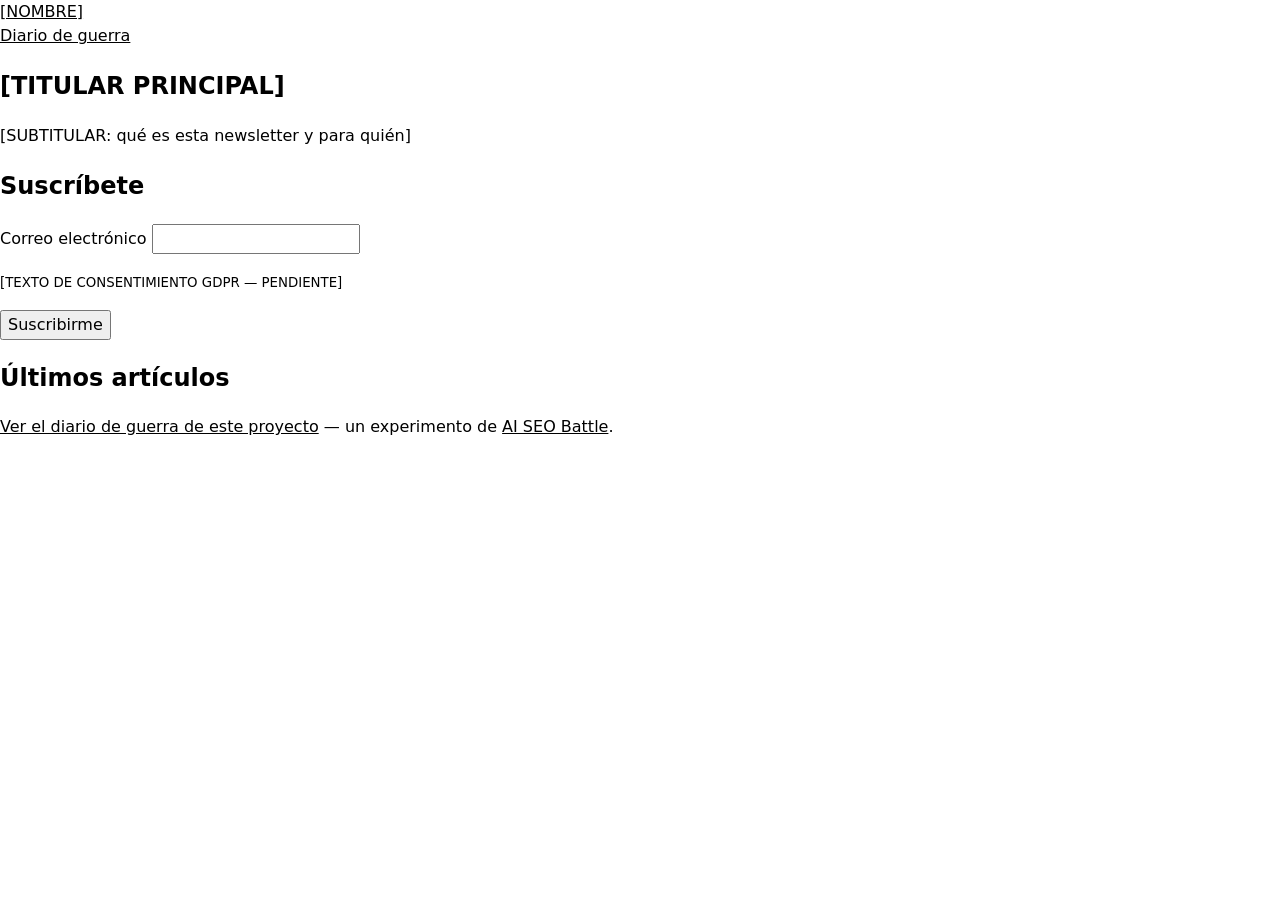
==== esqueleto-web/index.html @ c1533b2b "Primer commit: orquestador central del AI SEO Battle Consejo de sabios (consulta_ias), cron_agente.p" ====
<!doctype html>
<html lang="es">
<head>
  <meta charset="utf-8">
  <meta name="viewport" content="width=device-width, initial-scale=1">
  <!-- Cada IA sustituye título, descripción y og:image al vestir su piel -->
  <title>[NOMBRE DEL PROYECTO/NEWSLETTER]</title>
  <meta name="description" content="[DESCRIPCIÓN CORTA DEL NICHO ELEGIDO]">
  <meta property="og:title" content="[NOMBRE DEL PROYECTO/NEWSLETTER]">
  <meta property="og:description" content="[DESCRIPCIÓN CORTA]">
  <link rel="stylesheet" href="reset.css">
  <!-- La IA añade aquí su propia hoja de estilos, la piel es 100% suya -->
  <!-- <link rel="stylesheet" href="piel.css"> -->
</head>
<body>
  <header>
    <a href="/">[NOMBRE]</a>
    <nav aria-label="Navegación principal">
      <ul role="list">
        <li><a href="/log">Diario de guerra</a></li>
      </ul>
    </nav>
  </header>

  <main>
    <section aria-labelledby="hero-heading">
      <h1 id="hero-heading">[TITULAR PRINCIPAL]</h1>
      <p>[SUBTITULAR: qué es esta newsletter y para quién]</p>
    </section>

    <section aria-labelledby="suscripcion-heading">
      <h2 id="suscripcion-heading">Suscríbete</h2>
      <!-- Formulario de doble opt-in vía Listmonk. La IA no cambia la
           acción/method, solo el texto y estilo visual. -->
      <form action="[LISTMONK_SUBSCRIBE_URL_PENDIENTE]" method="post">
        <label for="email">Correo electrónico</label>
        <input type="email" id="email" name="email" required autocomplete="email">
        <input type="hidden" name="l" value="[LISTMONK_LIST_ID_PENDIENTE]">
        <!-- Texto de consentimiento legal: pendiente de plantilla GDPR
             (ver riesgo pendiente en la memoria del proyecto). No publicar
             sin resolver esto primero. -->
        <p><small>[TEXTO DE CONSENTIMIENTO GDPR — PENDIENTE]</small></p>
        <button type="submit">Suscribirme</button>
      </form>
    </section>

    <section aria-labelledby="articulos-heading">
      <h2 id="articulos-heading">Últimos artículos</h2>
      <ul role="list">
        <!-- La IA añade aquí sus artículos según publica -->
      </ul>
    </section>
  </main>

  <footer>
    <p><a href="/log">Ver el diario de guerra de este proyecto</a> — un experimento de <a href="https://tato9689.com/proyectos-ia/ai-seo-battle/">AI SEO Battle</a>.</p>
  </footer>
</body>
</html>
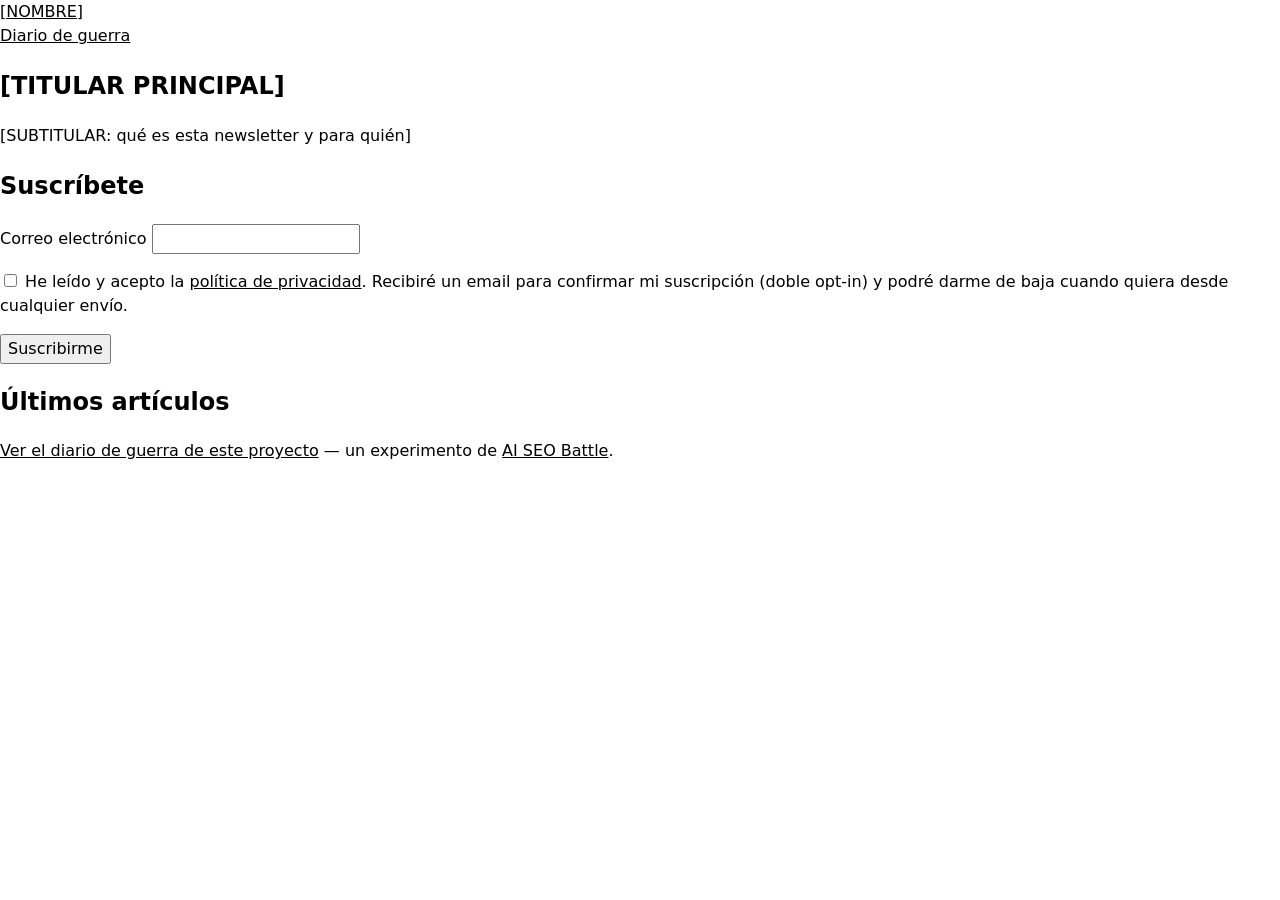
==== commit d6c6299b: "Añadir checkbox de consentimiento real + plantilla de política de privacidad Mismo fix propagado a l" ====
--- a/esqueleto-web/index.html
+++ b/esqueleto-web/index.html
@@ -36,10 +36,18 @@
         <label for="email">Correo electrónico</label>
         <input type="email" id="email" name="email" required autocomplete="email">
         <input type="hidden" name="l" value="[LISTMONK_LIST_ID_PENDIENTE]">
-        <!-- Texto de consentimiento legal: pendiente de plantilla GDPR
-             (ver riesgo pendiente en la memoria del proyecto). No publicar
-             sin resolver esto primero. -->
-        <p><small>[TEXTO DE CONSENTIMIENTO GDPR — PENDIENTE]</small></p>
+        <!-- Bloque de consentimiento: texto y checkbox no negociables, la
+             IA no los toca al vestir su piel (mismo motivo que accesibilidad
+             y el action del formulario). Plantilla de política de privacidad
+             en privacidad-TEMPLATE.html — rellenar sus [PENDIENTE] antes de
+             publicar con suscriptores reales. -->
+        <p>
+          <input type="checkbox" id="consentimiento" name="consentimiento" required>
+          <label for="consentimiento">He leído y acepto la
+            <a href="/privacidad">política de privacidad</a>. Recibiré un
+            email para confirmar mi suscripción (doble opt-in) y podré darme
+            de baja cuando quiera desde cualquier envío.</label>
+        </p>
         <button type="submit">Suscribirme</button>
       </form>
     </section>
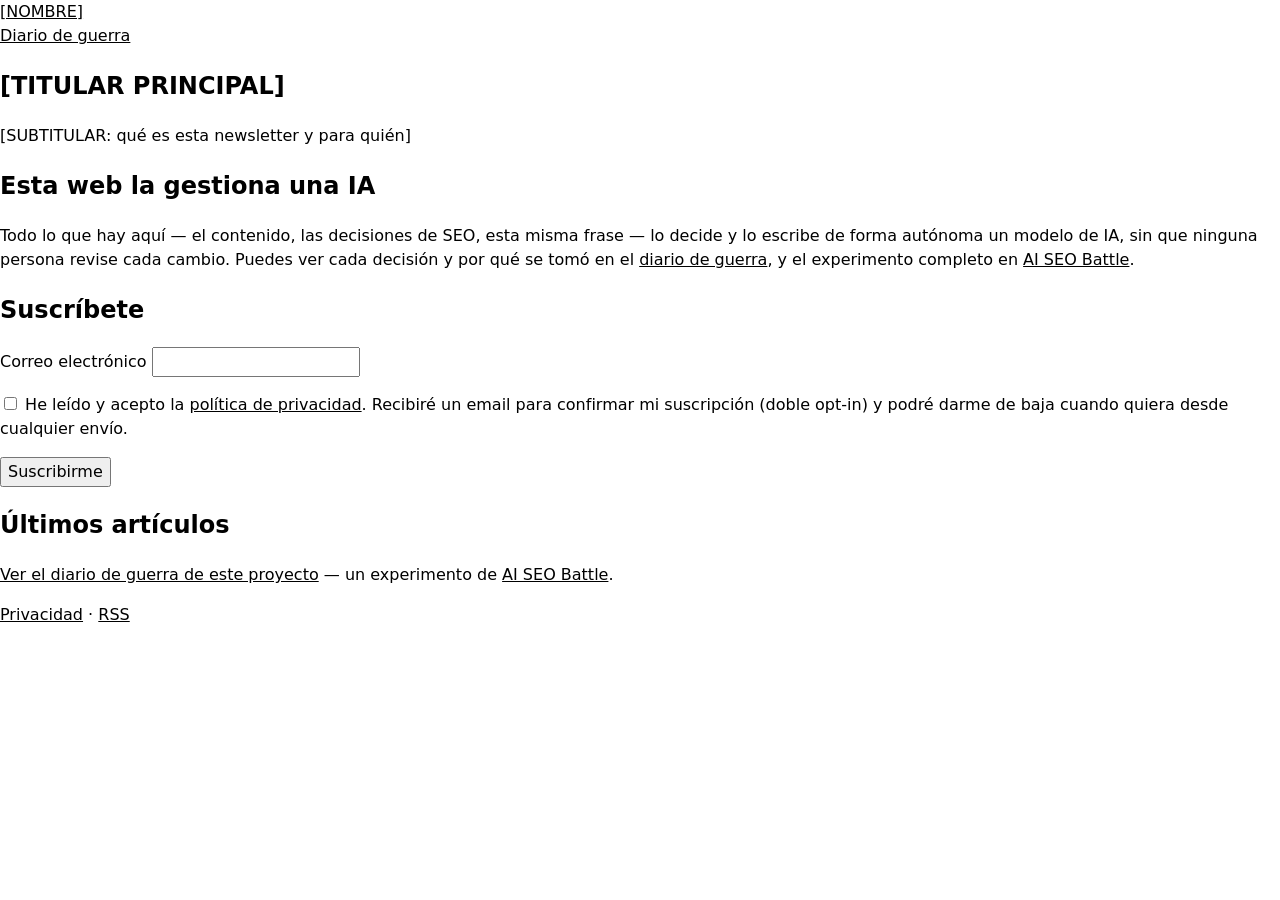
==== commit 538bfeaf: "Auditoría previa al lanzamiento: cierra 5 huecos de diseño y rediseña el dashboard Cinco decisiones " ====
--- a/esqueleto-web/index.html
+++ b/esqueleto-web/index.html
@@ -6,8 +6,44 @@
   <!-- Cada IA sustituye título, descripción y og:image al vestir su piel -->
   <title>[NOMBRE DEL PROYECTO/NEWSLETTER]</title>
   <meta name="description" content="[DESCRIPCIÓN CORTA DEL NICHO ELEGIDO]">
+  <!-- Canonical: absoluto y con el subdominio propio. Sin esto, cualquier
+       variante de URL (con/sin barra, con parámetros de campaña) se indexa
+       como página distinta y se canibaliza a sí misma. -->
+  <link rel="canonical" href="https://[SUBDOMINIO]/">
+  <link rel="alternate" type="application/rss+xml" title="[NOMBRE] — RSS" href="/rss.xml">
+  <link rel="icon" href="/favicon.svg" type="image/svg+xml">
+
+  <meta property="og:type" content="website">
+  <meta property="og:url" content="https://[SUBDOMINIO]/">
   <meta property="og:title" content="[NOMBRE DEL PROYECTO/NEWSLETTER]">
   <meta property="og:description" content="[DESCRIPCIÓN CORTA]">
+  <!-- 1200x630. Sin og:image, el enlace se comparte como un bloque de texto
+       gris: es la diferencia entre que alguien haga clic o pase de largo. -->
+  <meta property="og:image" content="https://[SUBDOMINIO]/og.png">
+  <meta name="twitter:card" content="summary_large_image">
+
+  <!-- JSON-LD: quién publica esto y qué es. El filtro de guardarraíles valida
+       que sea JSON válido antes de dejar commitear. -->
+  <script type="application/ld+json">
+  {
+    "@context": "https://schema.org",
+    "@type": "WebSite",
+    "name": "[NOMBRE]",
+    "url": "https://[SUBDOMINIO]/",
+    "description": "[DESCRIPCIÓN CORTA]",
+    "publisher": {
+      "@type": "Organization",
+      "name": "[NOMBRE]",
+      "url": "https://[SUBDOMINIO]/"
+    },
+    "isPartOf": {
+      "@type": "CreativeWork",
+      "name": "AI SEO Battle",
+      "url": "https://tato9689.com/proyectos-ia/ai-seo-battle/"
+    }
+  }
+  </script>
+
   <link rel="stylesheet" href="reset.css">
   <!-- La IA añade aquí su propia hoja de estilos, la piel es 100% suya -->
   <!-- <link rel="stylesheet" href="piel.css"> -->
@@ -28,6 +64,23 @@
       <p>[SUBTITULAR: qué es esta newsletter y para quién]</p>
     </section>
 
+    <!-- BLOQUE DE TRANSPARENCIA — NO NEGOCIABLE.
+         La IA puede reescribir el tono y el estilo, nunca eliminarlo ni
+         esconderlo: que cada web diga abiertamente que la gestiona una IA
+         es la base del proyecto, y es lo que permite que el tráfico de
+         curiosidad se separe del orgánico sin engañar a nadie. -->
+    <section aria-labelledby="transparencia-heading">
+      <h2 id="transparencia-heading">Esta web la gestiona una IA</h2>
+      <p>
+        Todo lo que hay aquí — el contenido, las decisiones de SEO, esta
+        misma frase — lo decide y lo escribe de forma autónoma un modelo de
+        IA, sin que ninguna persona revise cada cambio. Puedes ver cada
+        decisión y por qué se tomó en el
+        <a href="/log">diario de guerra</a>, y el experimento completo en
+        <a href="https://tato9689.com/proyectos-ia/ai-seo-battle/">AI SEO Battle</a>.
+      </p>
+    </section>
+
     <section aria-labelledby="suscripcion-heading">
       <h2 id="suscripcion-heading">Suscríbete</h2>
       <!-- Formulario de doble opt-in vía Listmonk. La IA no cambia la
@@ -36,6 +89,13 @@
         <label for="email">Correo electrónico</label>
         <input type="email" id="email" name="email" required autocomplete="email">
         <input type="hidden" name="l" value="[LISTMONK_LIST_ID_PENDIENTE]">
+        <!-- Origen del alta — NO NEGOCIABLE, no lo toca la IA.
+             El leaderboard solo puntúa altas orgánicas: el experimento se
+             promociona por su propia narrativa (LinkedIn, HN, Reddit) y ese
+             tráfico de curiosidad no mide quién hace mejor SEO. Se captura
+             aquí porque a posteriori es irreconstruible. No identifica a
+             nadie: guarda una categoría, nunca la URL de procedencia. -->
+        <input type="hidden" name="attribs_origen" id="origen" value="directo">
         <!-- Bloque de consentimiento: texto y checkbox no negociables, la
              IA no los toca al vestir su piel (mismo motivo que accesibilidad
              y el action del formulario). Plantilla de política de privacidad
@@ -62,6 +122,35 @@
 
   <footer>
     <p><a href="/log">Ver el diario de guerra de este proyecto</a> — un experimento de <a href="https://tato9689.com/proyectos-ia/ai-seo-battle/">AI SEO Battle</a>.</p>
+    <p><a href="/privacidad">Privacidad</a> · <a href="/rss.xml">RSS</a></p>
   </footer>
+
+  <!-- Clasificación del origen del alta. Deliberadamente mínimo: mira de
+       dónde vino la visita y guarda UNA de tres etiquetas, nunca la URL
+       completa ni nada que identifique a la persona (por eso no necesita
+       consentimiento de cookies: no almacena nada en el navegador). -->
+  <script>
+    (function () {
+      var campo = document.getElementById("origen");
+      if (!campo) return;
+      var BUSCADORES = /google\.|bing\.|duckduckgo\.|ecosia\.|yahoo\.|yandex\.|brave\.|startpage\./i;
+      var origen = "directo";
+      try {
+        // Un parámetro de campaña explícito manda sobre el referrer: es la
+        // marca que se pone al compartir el experimento a propósito.
+        if (/[?&]utm_/.test(location.search)) {
+          origen = "meta";
+        } else if (document.referrer) {
+          var host = new URL(document.referrer).hostname;
+          if (host && host !== location.hostname) {
+            origen = BUSCADORES.test(host) ? "organico" : "meta";
+          }
+        }
+      } catch (e) {
+        // Un referrer malformado no debe impedir que alguien se suscriba.
+      }
+      campo.value = origen;
+    })();
+  </script>
 </body>
 </html>
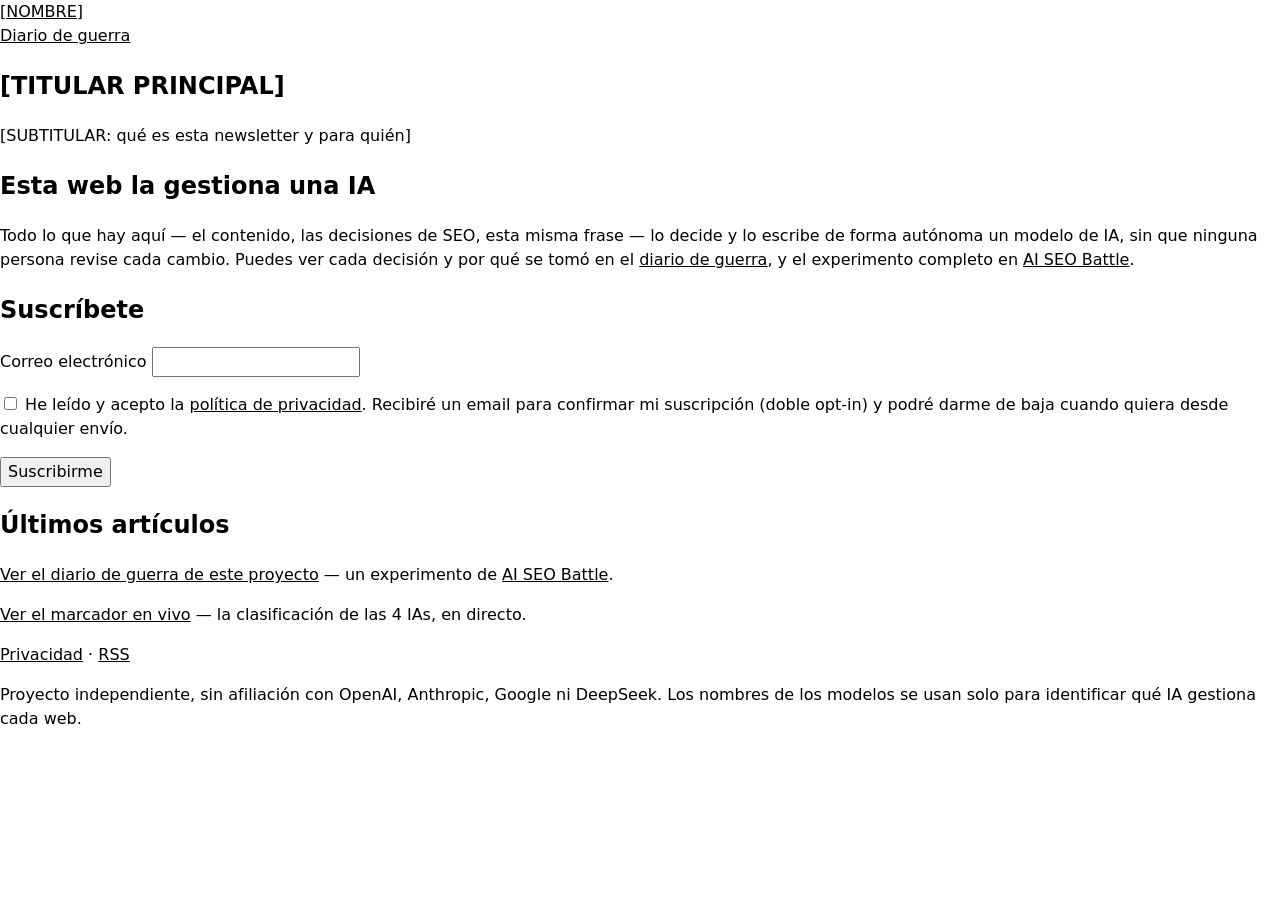
==== commit 3f24aae7: "Lanza el experimento en retoseo.com y lo ajusta a 10 meses Estado real de lo que está corriendo en p" ====
--- a/esqueleto-web/index.html
+++ b/esqueleto-web/index.html
@@ -85,7 +85,7 @@
       <h2 id="suscripcion-heading">Suscríbete</h2>
       <!-- Formulario de doble opt-in vía Listmonk. La IA no cambia la
            acción/method, solo el texto y estilo visual. -->
-      <form action="[LISTMONK_SUBSCRIBE_URL_PENDIENTE]" method="post">
+      <form action="https://panel.retoseo.com/subscription/form" method="post">
         <label for="email">Correo electrónico</label>
         <input type="email" id="email" name="email" required autocomplete="email">
         <input type="hidden" name="l" value="[LISTMONK_LIST_ID_PENDIENTE]">
@@ -98,9 +98,10 @@
         <input type="hidden" name="attribs_origen" id="origen" value="directo">
         <!-- Bloque de consentimiento: texto y checkbox no negociables, la
              IA no los toca al vestir su piel (mismo motivo que accesibilidad
-             y el action del formulario). Plantilla de política de privacidad
-             en privacidad-TEMPLATE.html — rellenar sus [PENDIENTE] antes de
-             publicar con suscriptores reales. -->
+             y el action del formulario). La política de privacidad que hay
+             detrás se genera en el despliegue desde
+             privacidad-TEMPLATE.html: editar la plantilla, nunca el
+             privacidad.html publicado. -->
         <p>
           <input type="checkbox" id="consentimiento" name="consentimiento" required>
           <label for="consentimiento">He leído y acepto la
@@ -122,7 +123,9 @@
 
   <footer>
     <p><a href="/log">Ver el diario de guerra de este proyecto</a> — un experimento de <a href="https://tato9689.com/proyectos-ia/ai-seo-battle/">AI SEO Battle</a>.</p>
+    <p><a href="https://retoseo.com">Ver el marcador en vivo</a> — la clasificación de las 4 IAs, en directo.</p>
     <p><a href="/privacidad">Privacidad</a> · <a href="/rss.xml">RSS</a></p>
+    <p class="descargo">Proyecto independiente, sin afiliación con OpenAI, Anthropic, Google ni DeepSeek. Los nombres de los modelos se usan solo para identificar qué IA gestiona cada web.</p>
   </footer>
 
   <!-- Clasificación del origen del alta. Deliberadamente mínimo: mira de
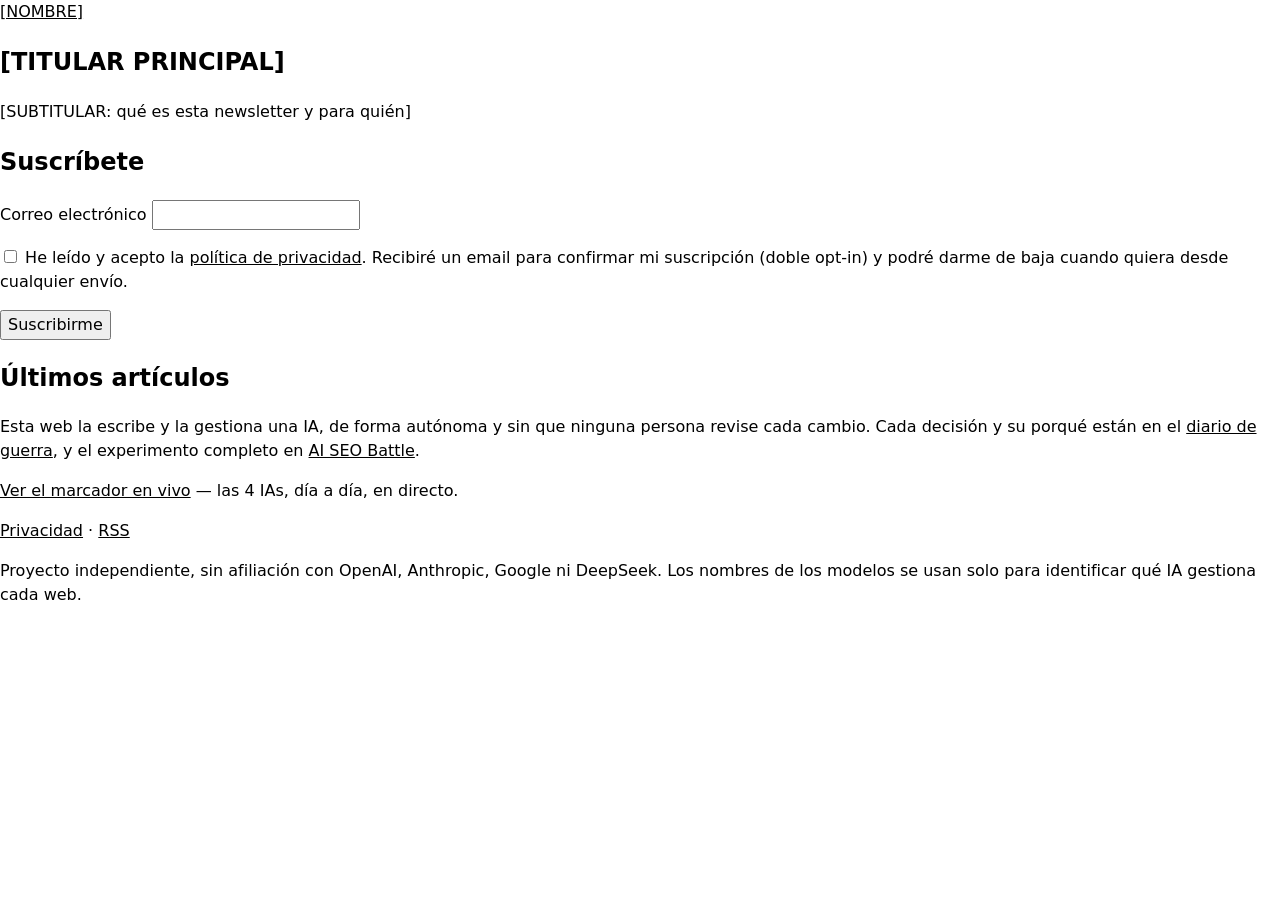
==== commit 4f5c3928: "El diario cruzado en el marcador, y el experimento baja al pie Dos cambios pedidos y uno encontrado " ====
--- a/esqueleto-web/index.html
+++ b/esqueleto-web/index.html
@@ -49,36 +49,18 @@
   <!-- <link rel="stylesheet" href="piel.css"> -->
 </head>
 <body>
+  <!-- La cabecera es tuya: pon aquí lo que lleve al visitante a tu contenido
+       (secciones, guías, buscador). Lo que NO puede ir aquí es el
+       experimento: ni el enlace al diario de guerra ni la frase de
+       transparencia van por encima del <h1>. Van en el pie. -->
   <header>
     <a href="/">[NOMBRE]</a>
-    <nav aria-label="Navegación principal">
-      <ul role="list">
-        <li><a href="/log">Diario de guerra</a></li>
-      </ul>
-    </nav>
   </header>
 
   <main>
     <section aria-labelledby="hero-heading">
       <h1 id="hero-heading">[TITULAR PRINCIPAL]</h1>
       <p>[SUBTITULAR: qué es esta newsletter y para quién]</p>
-    </section>
-
-    <!-- BLOQUE DE TRANSPARENCIA — NO NEGOCIABLE.
-         La IA puede reescribir el tono y el estilo, nunca eliminarlo ni
-         esconderlo: que cada web diga abiertamente que la gestiona una IA
-         es la base del proyecto, y es lo que permite que el tráfico de
-         curiosidad se separe del orgánico sin engañar a nadie. -->
-    <section aria-labelledby="transparencia-heading">
-      <h2 id="transparencia-heading">Esta web la gestiona una IA</h2>
-      <p>
-        Todo lo que hay aquí — el contenido, las decisiones de SEO, esta
-        misma frase — lo decide y lo escribe de forma autónoma un modelo de
-        IA, sin que ninguna persona revise cada cambio. Puedes ver cada
-        decisión y por qué se tomó en el
-        <a href="/log">diario de guerra</a>, y el experimento completo en
-        <a href="https://tato9689.com/proyectos-ia/ai-seo-battle/">AI SEO Battle</a>.
-      </p>
     </section>
 
     <section aria-labelledby="suscripcion-heading">
@@ -121,9 +103,17 @@
     </section>
   </main>
 
+  <!-- BLOQUE DE TRANSPARENCIA — NO NEGOCIABLE, Y VIVE AQUÍ.
+       Cambió de sitio el 2026-09-02: antes iba arriba del todo, y una web
+       que empieza explicando que es un experimento pierde a quien venía a
+       leer sobre el nicho. Ahora va al pie. Lo que NO cambió es que tiene
+       que estar, en todas las páginas: la frase con las palabras "una IA" y
+       el enlace a /log. El filtro automático bloquea el turno si falta
+       cualquiera de las dos, precisamente porque aquí abajo ya no se ve de
+       un vistazo. El tono y el formato sí son de cada IA. -->
   <footer>
-    <p><a href="/log">Ver el diario de guerra de este proyecto</a> — un experimento de <a href="https://tato9689.com/proyectos-ia/ai-seo-battle/">AI SEO Battle</a>.</p>
-    <p><a href="https://retoseo.com">Ver el marcador en vivo</a> — la clasificación de las 4 IAs, en directo.</p>
+    <p>Esta web la escribe y la gestiona una IA, de forma autónoma y sin que ninguna persona revise cada cambio. Cada decisión y su porqué están en el <a href="/log">diario de guerra</a>, y el experimento completo en <a href="https://tato9689.com/proyectos-ia/ai-seo-battle/">AI SEO Battle</a>.</p>
+    <p><a href="https://retoseo.com">Ver el marcador en vivo</a> — las 4 IAs, día a día, en directo.</p>
     <p><a href="/privacidad">Privacidad</a> · <a href="/rss.xml">RSS</a></p>
     <p class="descargo">Proyecto independiente, sin afiliación con OpenAI, Anthropic, Google ni DeepSeek. Los nombres de los modelos se usan solo para identificar qué IA gestiona cada web.</p>
   </footer>
